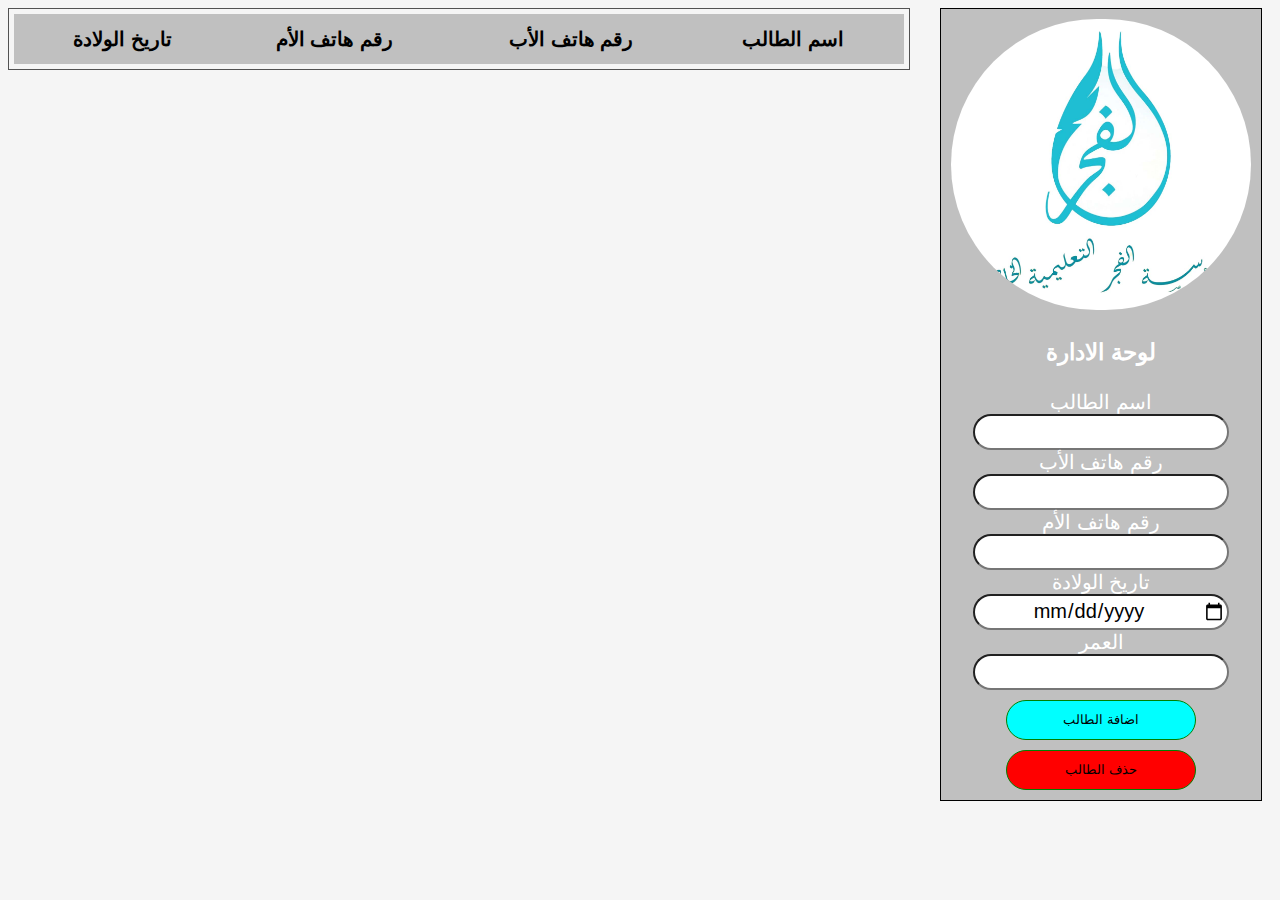
==== privateweb/index.html @ ac548b11 "privateweb" ====
<!DOCTYPE html>
<html lang="ar">
<head>
    <meta charset="UTF-8">
    <meta http-equiv="X-UA-Compatible" content="IE=edge">
    <meta name="viewport" content="width=device-width, initial-scale=1.0">
    <link rel="stylesheet" href="style.css">
    <style>
        body {
            background-color: whitesmoke;
            font-family: 'Segoe UI', Tahoma, Geneva, Verdana, sans-serif;
        }
        #mother {
            font-size: 20px;
            width: 100%;

        }
        main {
            float: left;
            border: 1px solid rgb(82, 82, 82);
            padding: 5px;
            
        }
        input {
            padding: 1px;
            text-align: center;
            font-family: 'Segoe UI', Tahoma, Geneva, Verdana, sans-serif;
            font-size: 20px ;
            width: 250px;
            height: 30px;
            border-radius: 999px;
        }
        aside {
            margin-right: 10px;
            text-align: center;
            width: 300px;
            float: right;
            border : 1px solid black;
            padding: 10px;
            font-size: 20px;
            background: silver;
            color: white;
        }
        #tbl {
            width: 890px;
            font-size: 20px;


        }
        #tbl {
            background-color: silver;
            color: black;
            font-size: 20px;
            padding: 10px;

        }
        #logo {
            width: 300px;
            border-radius: 9999px;
        }
        #add {
            background-color: aqua;
            border: 0.5px solid green;
            width: 190px;
            height: 40px;
            margin-top: 10px;
            border-radius: 9999px;
            font-family: 'Segoe UI', Tahoma, Geneva, Verdana, sans-serif;
            font-weight: 500;
        }
        #del {
            background-color: red;
            border: 0.5px solid green;
            width: 190px;
            height: 40px;
            margin-top: 10px;
            border-radius: 9999px;
            font-family: 'Segoe UI', Tahoma, Geneva, Verdana, sans-serif;
            font-weight: 500;
        }
    </style>
    <title>مركز الادارة</title>
</head>
<body dir="rtl">
    <div id="mother">
        <form action="">
        <aside>
            <div id="div">
                <img id="logo" src="/theme/images/img-01.png" alt="LOGO">
                <h3>لوحة الادارة</h3>
                <label for="">اسم الطالب</label><br>
                <input type="text" name="name"><br>
                <label for="">رقم هاتف الأب</label><br>
                <input type="text" id="num"><br>
                <label for="">رقم هاتف الأم</label><br>
                <input type="text" id="num2"><br>
                <label for="">تاريخ الولادة</label><br>
                <input type="date"><br>
                <label for="">العمر</label><br>
                <input type="number"><br>
                <button id="add" name="add">اضافة الطالب</button>
                <button id="del" name="del">حذف الطالب
                    <a href="/theme/index.html"></a>
                </button>
            </div>
        </aside>
        <main>
            <table id="tbl">
                <tr>
                    <th>اسم الطالب</th>
                    <th>رقم هاتف الأب</th>
                    <th>رقم هاتف الأم</th>
                    <th>تاريخ الولادة</th>
                </tr>
            </table>
        </main>
    </form>
    </div>
    
</body>
</html>
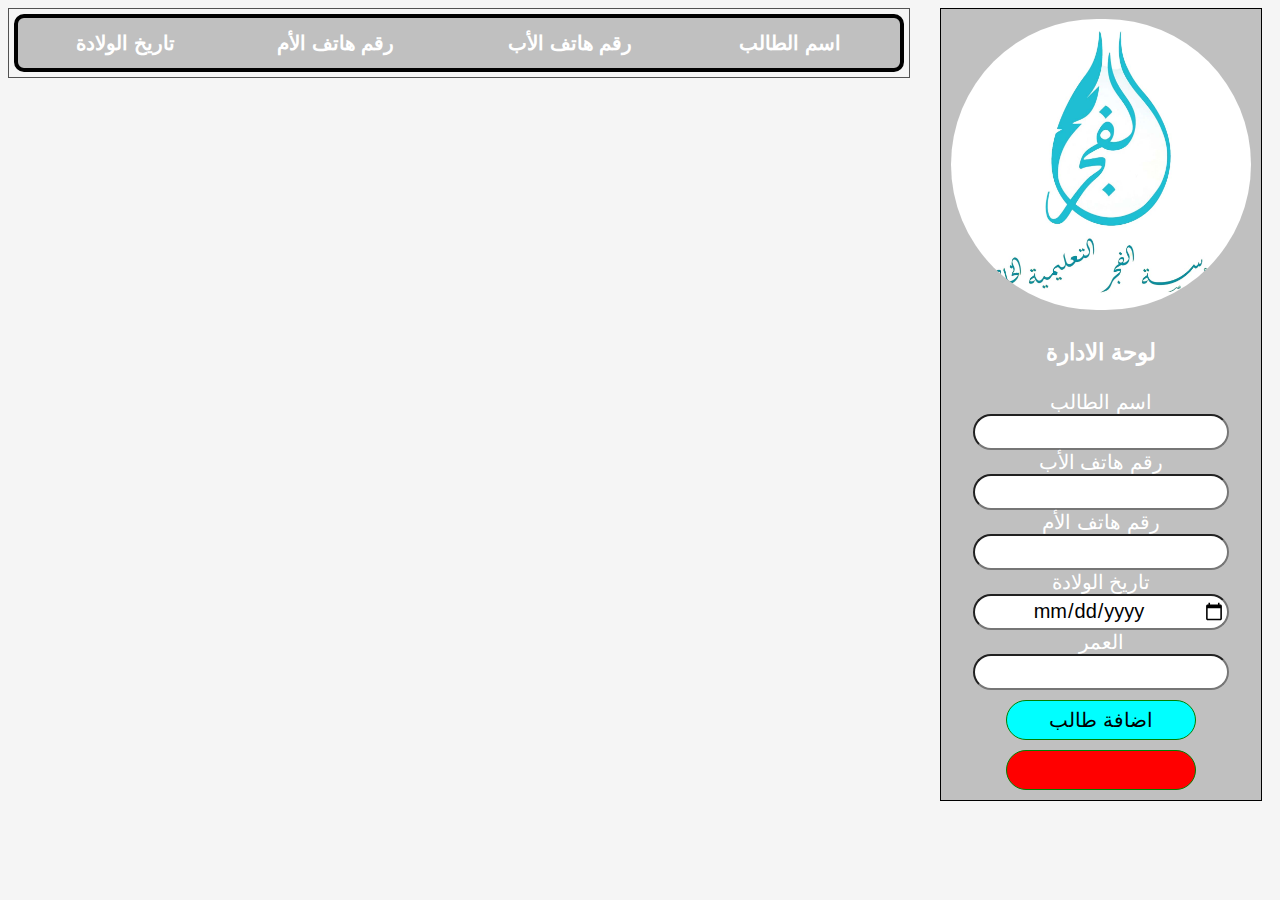
==== commit 713b5966: "trying to mske the private folder is working" ====
--- a/privateweb/index.html
+++ b/privateweb/index.html
@@ -5,107 +5,31 @@
     <meta http-equiv="X-UA-Compatible" content="IE=edge">
     <meta name="viewport" content="width=device-width, initial-scale=1.0">
     <link rel="stylesheet" href="style.css">
-    <style>
-        body {
-            background-color: whitesmoke;
-            font-family: 'Segoe UI', Tahoma, Geneva, Verdana, sans-serif;
-        }
-        #mother {
-            font-size: 20px;
-            width: 100%;
-
-        }
-        main {
-            float: left;
-            border: 1px solid rgb(82, 82, 82);
-            padding: 5px;
-            
-        }
-        input {
-            padding: 1px;
-            text-align: center;
-            font-family: 'Segoe UI', Tahoma, Geneva, Verdana, sans-serif;
-            font-size: 20px ;
-            width: 250px;
-            height: 30px;
-            border-radius: 999px;
-        }
-        aside {
-            margin-right: 10px;
-            text-align: center;
-            width: 300px;
-            float: right;
-            border : 1px solid black;
-            padding: 10px;
-            font-size: 20px;
-            background: silver;
-            color: white;
-        }
-        #tbl {
-            width: 890px;
-            font-size: 20px;
-
-
-        }
-        #tbl {
-            background-color: silver;
-            color: black;
-            font-size: 20px;
-            padding: 10px;
-
-        }
-        #logo {
-            width: 300px;
-            border-radius: 9999px;
-        }
-        #add {
-            background-color: aqua;
-            border: 0.5px solid green;
-            width: 190px;
-            height: 40px;
-            margin-top: 10px;
-            border-radius: 9999px;
-            font-family: 'Segoe UI', Tahoma, Geneva, Verdana, sans-serif;
-            font-weight: 500;
-        }
-        #del {
-            background-color: red;
-            border: 0.5px solid green;
-            width: 190px;
-            height: 40px;
-            margin-top: 10px;
-            border-radius: 9999px;
-            font-family: 'Segoe UI', Tahoma, Geneva, Verdana, sans-serif;
-            font-weight: 500;
-        }
-    </style>
     <title>مركز الادارة</title>
 </head>
 <body dir="rtl">
     <div id="mother">
         <form action="">
         <aside>
-            <div id="div">
+            <div class="container">
                 <img id="logo" src="/theme/images/img-01.png" alt="LOGO">
                 <h3>لوحة الادارة</h3>
-                <label for="">اسم الطالب</label><br>
-                <input type="text" name="name"><br>
-                <label for="">رقم هاتف الأب</label><br>
-                <input type="text" id="num"><br>
-                <label for="">رقم هاتف الأم</label><br>
-                <input type="text" id="num2"><br>
-                <label for="">تاريخ الولادة</label><br>
-                <input type="date"><br>
-                <label for="">العمر</label><br>
-                <input type="number"><br>
-                <button id="add" name="add">اضافة الطالب</button>
-                <button id="del" name="del">حذف الطالب
-                    <a href="/theme/index.html"></a>
-                </button>
+                <label for="name">اسم الطالب</label><br>
+                <input type="text" name="name" id="fname"><br>
+                <label for="num1">رقم هاتف الأب</label><br>
+                <input type="text" id="lname"><br>
+                <label for="num2">رقم هاتف الأم</label><br>
+                <input type="text" id="email"><br>
+                <label for="date">تاريخ الولادة</label><br>
+                <input type="date" id="age"><br>
+                <label for="num3">العمر</label><br>
+                <input type="number" id="num3"><br>
+                <input type="button" name="button" id="btn" value="اضافة طالب" onclick="AddRow()">
+                <input id="del" name="del" type="button">
             </div>
         </aside>
         <main>
-            <table id="tbl">
+            <table id="show">
                 <tr>
                     <th>اسم الطالب</th>
                     <th>رقم هاتف الأب</th>
@@ -116,6 +40,40 @@
         </main>
     </form>
     </div>
-    
+    <script>
+		
+		var list1 = [];
+		var list2 = [];
+		var list3 = [];
+		var list4 = [];
+
+		var n = 1;
+		var x = 0;
+
+		function AddRow(){
+
+			var AddRown = document.getElementById('show');
+			var NewRow = AddRown.insertRow(n);
+
+			list1[x] = document.getElementById("fname").value;
+			list2[x] = document.getElementById("lname").value;
+			list3[x] = document.getElementById("email").value;
+			list4[x] = document.getElementById("age").value;
+
+			var cel1 = NewRow.insertCell(0);
+			var cel2 = NewRow.insertCell(1);
+			var cel3 = NewRow.insertCell(2);
+			var cel4 = NewRow.insertCell(3);
+
+			cel1.innerHTML = list1[x];
+			cel2.innerHTML = list2[x];
+			cel3.innerHTML = list3[x];
+			cel4.innerHTML = list4[x];
+
+			n++;
+			x++;
+		}
+
+	</script>  
 </body>
 </html>--- a/privateweb/style.css
+++ b/privateweb/style.css
@@ -0,0 +1,71 @@
+body {
+  background-color: whitesmoke;
+  font-family: "Segoe UI", Tahoma, Geneva, Verdana, sans-serif;
+}
+#mother {
+  font-size: 20px;
+  width: 100%;
+}
+main {
+  float: left;
+  border: 1px solid rgb(82, 82, 82);
+  padding: 5px;
+}
+input {
+  padding: 1px;
+  text-align: center;
+  font-family: "Segoe UI", Tahoma, Geneva, Verdana, sans-serif;
+  font-size: 20px;
+  width: 250px;
+  height: 30px;
+  border-radius: 999px;
+}
+aside {
+  margin-right: 10px;
+  text-align: center;
+  width: 300px;
+  float: right;
+  border: 1px solid black;
+  padding: 10px;
+  font-size: 20px;
+  background: silver;
+  color: white;
+}
+#show {
+  width: 890px;
+  font-size: 20px;
+}
+#show {
+  background-color: silver;
+  color: white;
+  font-size: 20px;
+  padding: 10px;
+}
+#logo {
+  width: 300px;
+  border-radius: 9999px;
+}
+#btn {
+  background-color: aqua;
+  border: 0.5px solid green;
+  width: 190px;
+  height: 40px;
+  margin-top: 10px;
+  border-radius: 9999px;
+  font-family: "Segoe UI", Tahoma, Geneva, Verdana, sans-serif;
+  font-weight: 500;
+}
+#del {
+  background-color: red;
+  border: 0.5px solid green;
+  width: 190px;
+  height: 40px;
+  margin-top: 10px;
+  border-radius: 9999px;
+  font-family: "Segoe UI", Tahoma, Geneva, Verdana, sans-serif;
+  font-weight: 500;
+}
+table {
+  border: 4px solid black;
+  border-radius: 10px;
+}
